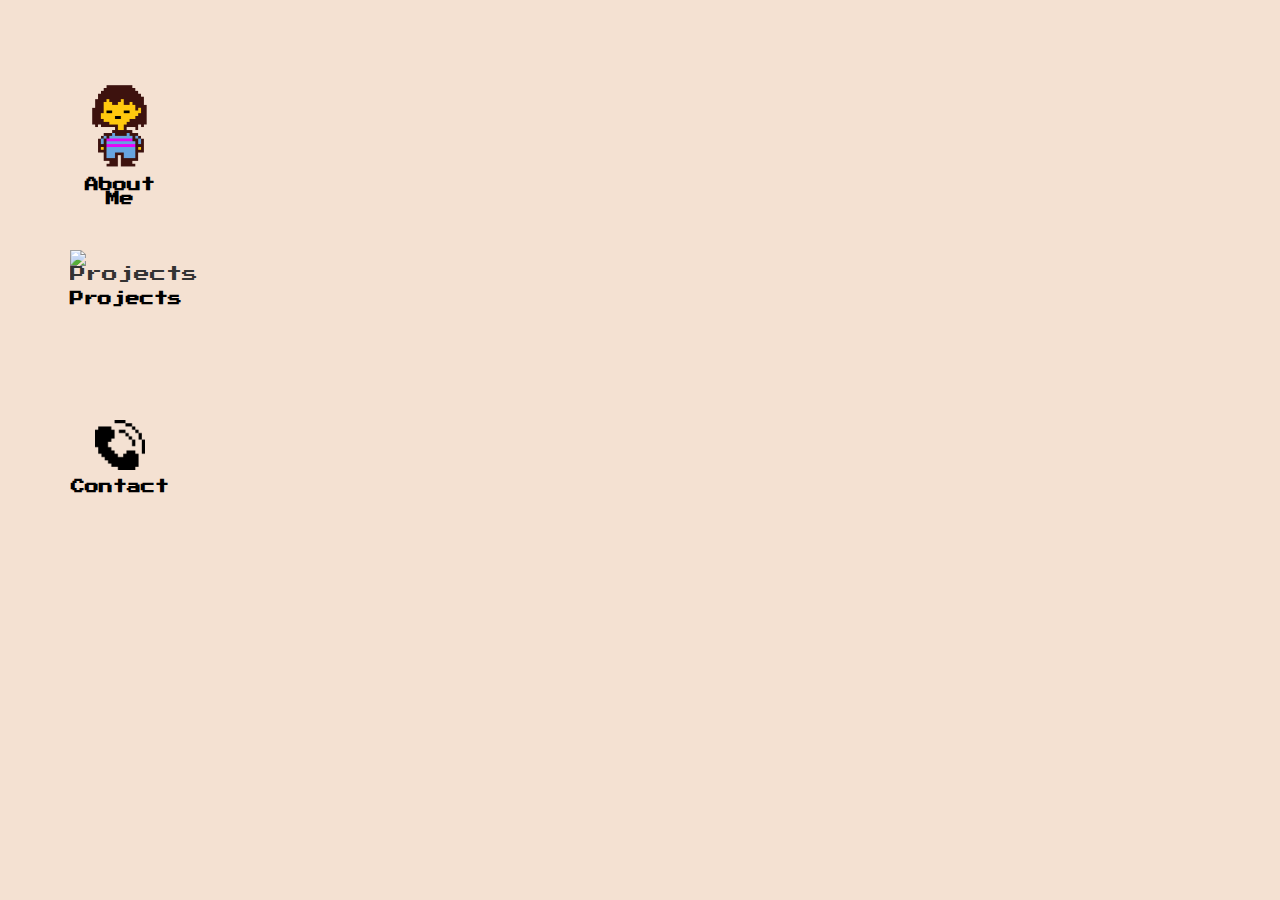
==== main.html @ 305e3df4 "Initial Commit" ====
<!DOCTYPE html>
<html lang="en">
  <head>
    <meta charset="UTF-8" />
    <meta name="viewport" content="width=device-width, initial-scale=1.0" />
    <title>Retro Desktop - My Portfolio</title>
    <link rel="stylesheet" href="main.css" />
    <link
      href="https://fonts.googleapis.com/css2?family=Oswald:wght@200..700&family=Press+Start+2P&family=Rubik+Distressed&family=Rubik+Doodle+Shadow&family=Sofia+Sans+Extra+Condensed:ital,wght@0,1..1000;1,1..1000&family=Stint+Ultra+Condensed&display=swap"
      rel="stylesheet"
    />
  </head>
  <body>
    <div class="desktop">
      <!-- Retro Window: About Me -->
      <div class="window" id="window-aboutme">
        <div class="window-header" id="aboutme-header">
          <span>About Me</span>
          <button class="close-btn">X</button>
        </div>
        <div class="window-content">
          <h2>About Me</h2>
          <p>
            Hello! I'm Adheena Dev, a passionate web developer. I specialize in
            front-end development and love creating interactive, retro-inspired
            designs like this one. My goal is to craft user-friendly websites
            with a vintage touch!
          </p>
        </div>
      </div>

      <!-- Retro Window: Projects -->
      <div class="window" id="window-projects">
        <div class="window-header" id="projects-header">
          <span>Projects</span>
          <button class="close-btn">X</button>
        </div>
        <div class="window-content">
          <h2>Projects</h2>
          <p>Here are some of the projects I have worked on...</p>
        </div>
      </div>

      <!-- Retro Window: Contact -->
      <div class="window" id="window-contact">
        <div class="window-header" id="contact-header">
          <span>Contact</span>
          <button class="close-btn">X</button>
        </div>
        <div class="window-content">
          <h2>Contact</h2>
          <p>You can reach me at email@example.com</p>
        </div>
      </div>

      <!-- Desktop Icons -->
      <div class="icons">
        <div class="icon" onclick="openWindow('aboutme')">
          <img src="undertale1.png" alt="About Me" class="icon-img" />
          <span>About Me</span>
        </div>
        <div class="icon" onclick="openWindow('projects')">
          <img src="" alt="Projects" class="icon-img" />
          <span>Projects</span>
        </div>
        <div class="icon" onclick="openWindow('contact')">
          <img src="contact2.png" alt="Contact" class="icon-img" />
          <span>Contact</span>
        </div>
      </div>
    </div>

    <script src="main.js"></script>
  </body>
</html>
---- main.css ----
/* Reset and Base Styles */
* {
    margin: 0;
    padding: 0;
    box-sizing: border-box;
    cursor: url('curosr4.svg') 16 16, default;
}

body {
    font-family: 'Press Start 2P', system-ui;
    background-color: #f4e1d2;  /* Soft pastel background */
    display: flex;
    flex-direction: column;  /* Stack items vertically */
    justify-content: flex-start;  /* Start from the top */
    align-items: flex-start;  /* Center horizontally */
    height: 100vh;
    color: #333;
    padding: 0;
    margin: 0;
}

/* Desktop Container */
.desktop {
    /* width: 90%;
    height: 90%; */
    /* border: 8px solid #f07d8c; */
    border-radius: 15px;
    position: relative;
    padding: 20px;
}

/* Window Styles */
/* Window styles */
.window {
    background-color: #f7c9c9;
    border: 2px solid #d69393;
    width: 300px;
    padding: 10px;
    position: absolute; /* Allows the window to be dragged */
    top: 50%;  /* Initially center vertically */
    left: 50%; /* Initially center horizontally */
    transform: translate(-50%, -50%); /* Keep the window centered */
    border-radius: 10px;
    font-family: 'Courier New', Courier, monospace;
    box-shadow: 0 0 10px rgba(0, 0, 0, 0.2);
    display: none;
    z-index: 10; /* Ensure it stays on top */
}

.window.open {
    display: block;
    opacity: 1;
    transition: opacity 0.3s ease;
}

.window.close {
    opacity: 0;
    transition: opacity 0.3s ease;
}

  

@keyframes open-window {
    0% {
        transform: scale(0.8);
        opacity: 0;
    }
    100% {
        transform: scale(1);
        opacity: 1;
    }
}


.window-header {
    background-color: #f07d8c;
    color: #fff;
    font-weight: bold;
    padding: 8px;
    border-radius: 8px 8px 0 0;
    display: flex;
    justify-content: space-between;
    align-items: center;
}

.window-header button {
    background: none;
    color: white;
    border: none;
    font-weight: bold;
    cursor: pointer;
    font-size: 16px;
}

.window-content {
    padding: 15px;
}

.window-content h2 {
    color: #f07d8c;
    margin-bottom: 10px;
}

.window-content p {
    font-size: 14px;
    color: #444;
}


@keyframes open-window {
    0% {
        transform: scale(0.8);
        opacity: 0;
    }
    100% {
        transform: scale(1);
        opacity: 1;
    }
}

/* Icon Styles */
.icons {
    display: flex;
    justify-content: space-around;
    flex-direction: column;  /* Stack elements vertically inside the window or icons */
    align-items: center;  /* Align items horizontally inside each container */
    margin: 30px;
}

.icon {
    /* background-color: #f1a3c9; */
    width: 100px;
    margin-top: 20px;
    margin-left: 20px;
    margin-bottom: 30px;
    height: 120px;
    text-align: center;
    padding-top: 10px;
    border-radius: 12px;
    cursor: pointer;
    transition: transform 0.3s ease, background-color 0.3s ease;
}

/* .icon:hover {
    transform: scale(1.1);
    background-color: #f07d8c;
} */

.icon-img {
    width: 60px;
    height: 90px;
    margin-bottom: 8px;
}

.icon img[alt="Contact"] {
    width: 50px;
    height: 50px;
    margin-bottom: 10px;
}
.icon img[alt="Projects"] {
    width: 80px;
    height: 80px;
    margin-bottom: 10px;
}


.icon span {
    display: block;
    color: rgb(0, 0, 0);
    font-size: 14px;
    font-weight: bold;
}

/* Smooth Transition for Window */
.window {
    transition: transform 0.3s ease, opacity 0.3s ease;
}

.window.open {
    display: block;
    transform: scale(1);
    opacity: 1;
}

.window.close {
    transform: scale(0.9);
    opacity: 0;
}

@keyframes open-window {
    0% {
        transform: scale(0.8);
        opacity: 0;
    }
    100% {
        transform: scale(1);
        opacity: 1;
    }
}
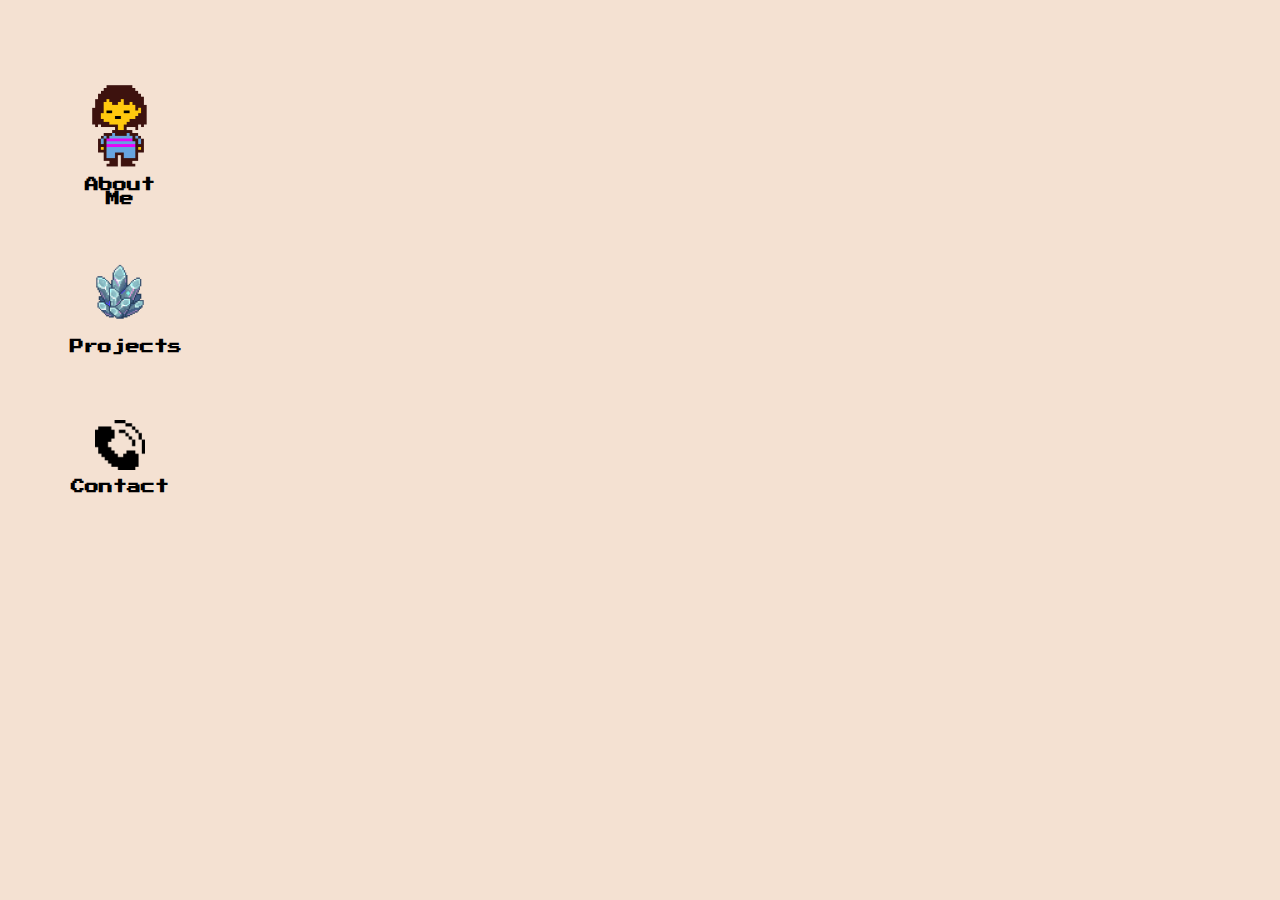
==== commit 1bd4a7c1: "Update main.html" ====
--- a/main.html
+++ b/main.html
@@ -3,7 +3,7 @@
   <head>
     <meta charset="UTF-8" />
     <meta name="viewport" content="width=device-width, initial-scale=1.0" />
-    <title>Retro Desktop - My Portfolio</title>
+    <title>My Portfolio</title>
     <link rel="stylesheet" href="main.css" />
     <link
       href="https://fonts.googleapis.com/css2?family=Oswald:wght@200..700&family=Press+Start+2P&family=Rubik+Distressed&family=Rubik+Doodle+Shadow&family=Sofia+Sans+Extra+Condensed:ital,wght@0,1..1000;1,1..1000&family=Stint+Ultra+Condensed&display=swap"
@@ -60,7 +60,7 @@
           <span>About Me</span>
         </div>
         <div class="icon" onclick="openWindow('projects')">
-          <img src="" alt="Projects" class="icon-img" />
+          <img src="projects2.png" alt="Projects" class="icon-img" />
           <span>Projects</span>
         </div>
         <div class="icon" onclick="openWindow('contact')">
